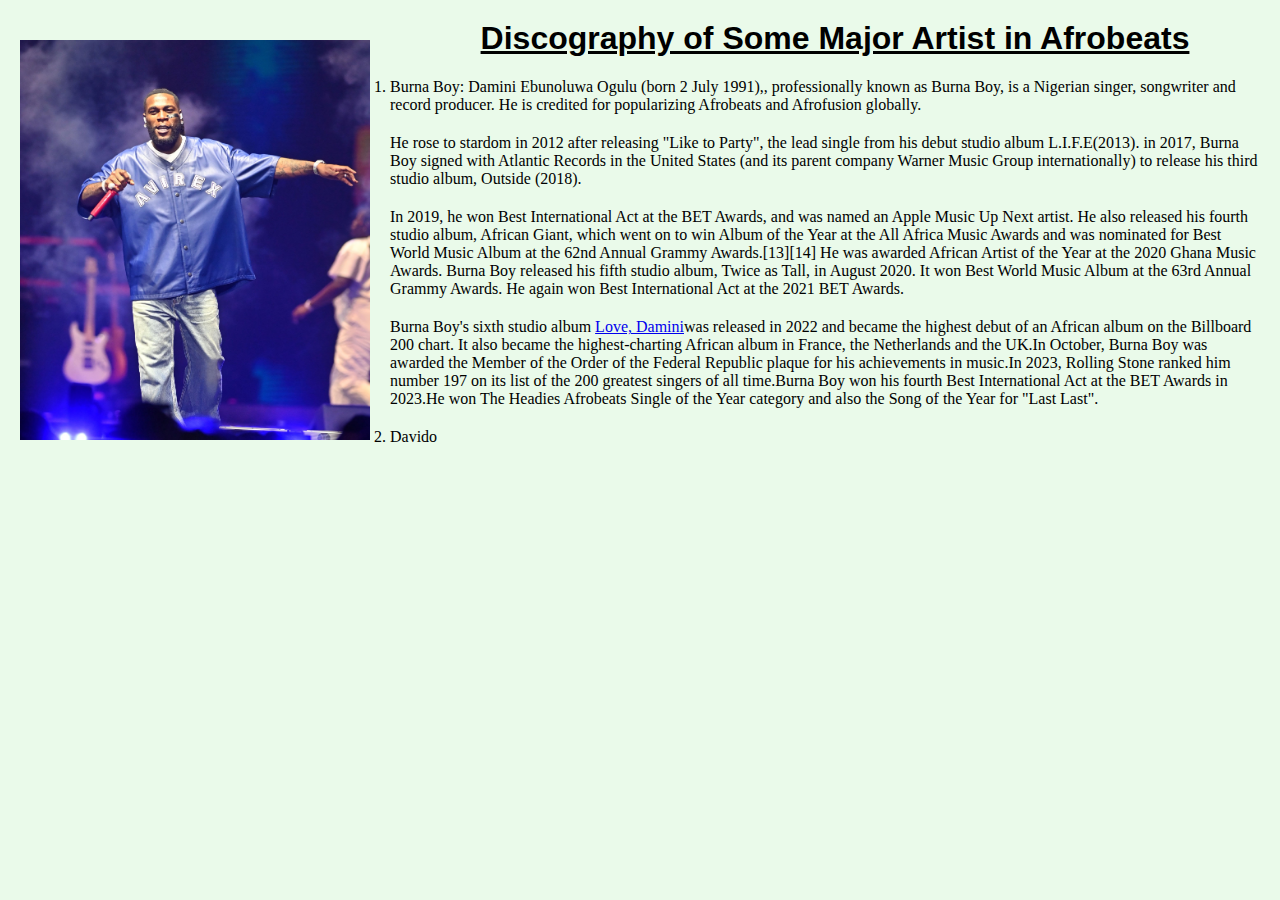
==== Assignment week5/index.html @ 8e427f84 "Add files via upload" ====
<!DOCTYPE html>
<html lang="en">
  <head>
    <meta charset="UTF-8" />
    <meta name="viewport" content="width=device-width, initial-scale=1.0" />
    <title>Discography</title>
    <link rel="stylesheet" href="style.css" />
  </head>
  <body>
    <img src="./images/burna boy.jpg" alt="Odogwu" />
    <h1>Discography of Some Major Artist in Afrobeats</h1>
    <ol>
      <li>
        <p>
          <stong>Burna Boy:</stong> Damini Ebunoluwa Ogulu (born 2 July 1991),,
          professionally known as Burna Boy, is a Nigerian singer, songwriter
          and record producer. He is credited for popularizing Afrobeats and
          Afrofusion globally.
        </p>
        <p>
          He rose to stardom in 2012 after releasing "Like to Party", the lead
          single from his debut studio album L.I.F.E(2013). in 2017, Burna Boy
          signed with Atlantic Records in the United States (and its parent
          company Warner Music Group internationally) to release his third
          studio album, Outside (2018).
        </p>
        <p>
          In 2019, he won Best International Act at the BET Awards, and was
          named an Apple Music Up Next artist. He also released his fourth
          studio album, African Giant, which went on to win Album of the Year at
          the All Africa Music Awards and was nominated for Best World Music
          Album at the 62nd Annual Grammy Awards.[13][14] He was awarded African
          Artist of the Year at the 2020 Ghana Music Awards. Burna Boy released
          his fifth studio album, Twice as Tall, in August 2020. It won Best
          World Music Album at the 63rd Annual Grammy Awards. He again won Best
          International Act at the 2021 BET Awards.
        </p>
        <p>
          Burna Boy's sixth studio album
          <a href="./love-damini.html">Love, Damini</a>was released in 2022 and
          became the highest debut of an African album on the Billboard 200
          chart. It also became the highest-charting African album in France,
          the Netherlands and the UK.In October, Burna Boy was awarded the
          Member of the Order of the Federal Republic plaque for his
          achievements in music.In 2023, Rolling Stone ranked him number 197 on
          its list of the 200 greatest singers of all time.Burna Boy won his
          fourth Best International Act at the BET Awards in 2023.He won The
          Headies Afrobeats Single of the Year category and also the Song of the
          Year for "Last Last".
        </p>
      </li>
      <li>Davido</li>
    </ol>
  </body>
</html>
---- Assignment week5/style.css ----
body{
    border: 100px;
    margin: 0px;
    padding: 0% ;
    background-color: #eafaea;
}
img{
    height: 400px;
    width: 350px;
    float: left;
    margin: 20px;
}
h1{
    text-align: center;
    text-decoration: underline;
    font-weight: 700;
    font-family: Arial, Helvetica, sans-serif;
    margin-top: 20px;
}
p{
    max-width: 80rem;
    margin: 20px;
}
a:hover{
    color:blue;
}
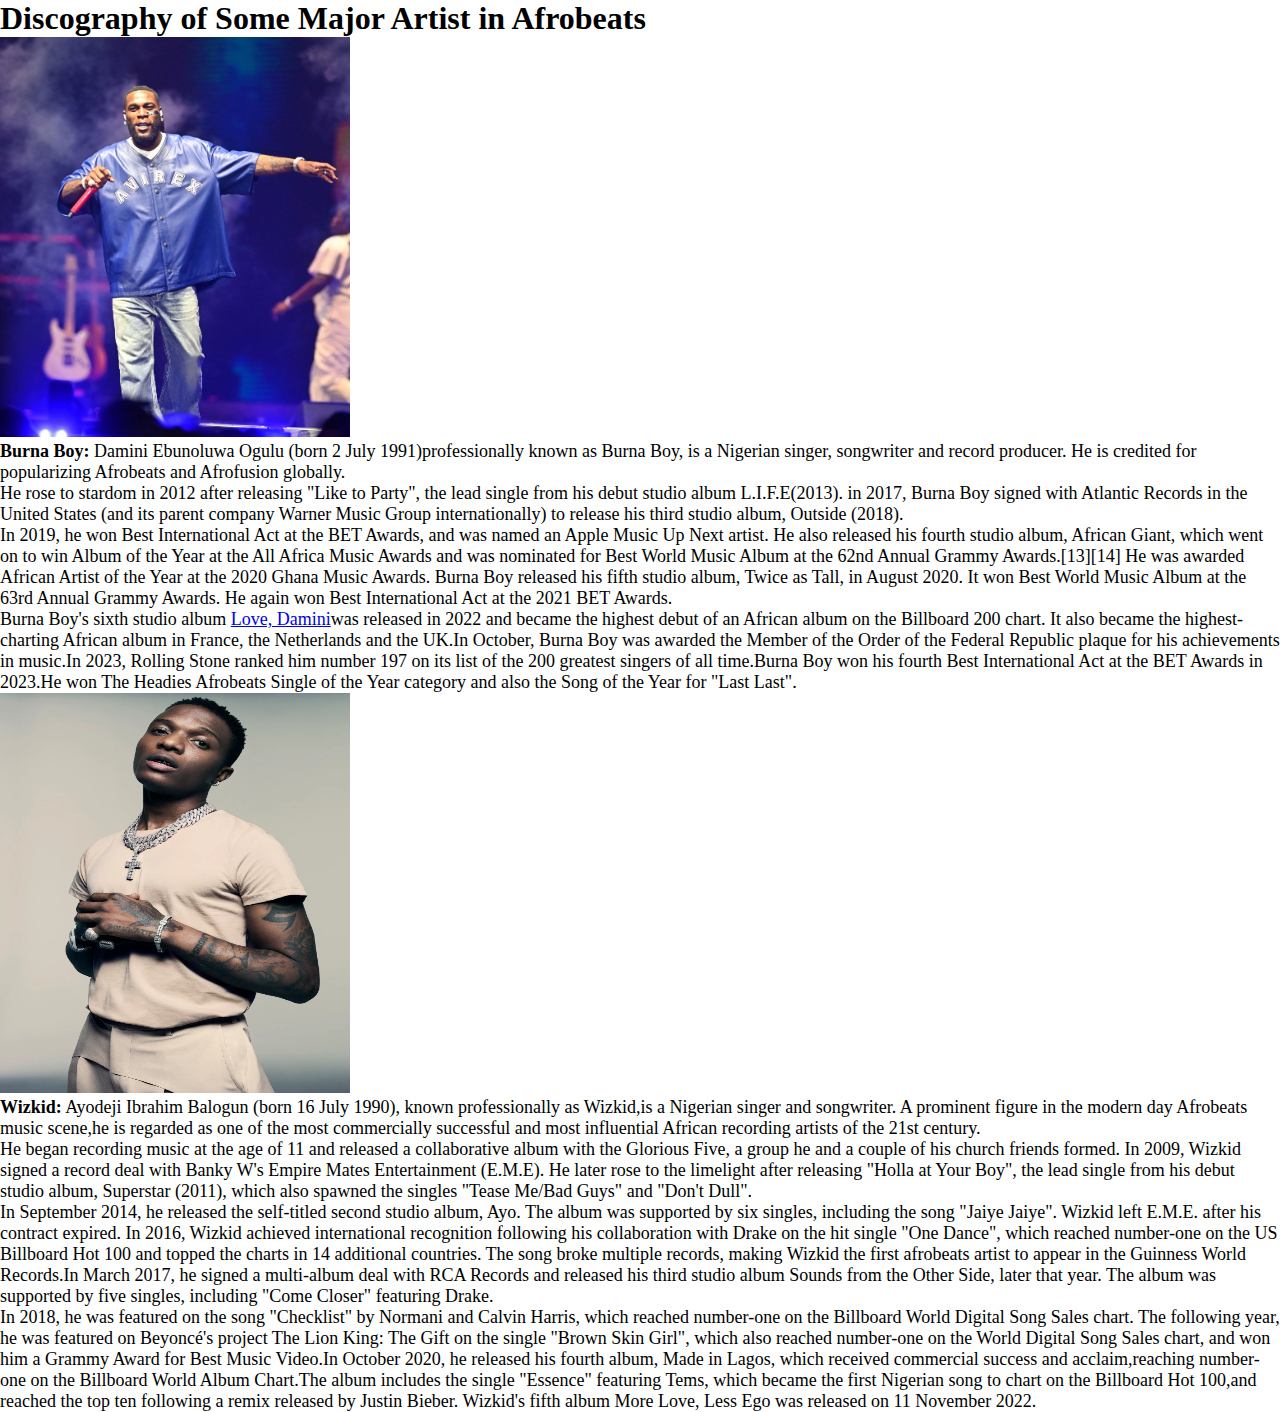
==== commit b6a0dd49: "Add files via upload" ====
--- a/Assignment week5/index.html
+++ b/Assignment week5/index.html
@@ -7,15 +7,16 @@
     <link rel="stylesheet" href="style.css" />
   </head>
   <body>
-    <img src="./images/burna boy.jpg" alt="Odogwu" />
+    
     <h1>Discography of Some Major Artist in Afrobeats</h1>
-    <ol>
+    <img src="./images/burna boy.jpg" 
+    >
       <li>
         <p>
-          <stong>Burna Boy:</stong> Damini Ebunoluwa Ogulu (born 2 July 1991),,
-          professionally known as Burna Boy, is a Nigerian singer, songwriter
-          and record producer. He is credited for popularizing Afrobeats and
-          Afrofusion globally.
+          <strong>Burna Boy:</strong> Damini Ebunoluwa Ogulu (born 2 July
+          1991)professionally known as Burna Boy, is a Nigerian singer,
+          songwriter and record producer. He is credited for popularizing
+          Afrobeats and Afrofusion globally.
         </p>
         <p>
           He rose to stardom in 2012 after releasing "Like to Party", the lead
@@ -48,8 +49,17 @@
           Headies Afrobeats Single of the Year category and also the Song of the
           Year for "Last Last".
         </p>
+      </li class="Wizkid">
+      <img src="./images/wiz.webp" alt="Big Wiz">
+      <li>
+        <p><strong>Wizkid:</strong>
+          Ayodeji Ibrahim Balogun (born 16 July 1990), known professionally as Wizkid,is a Nigerian singer and songwriter. A prominent figure in the modern day Afrobeats music scene,he is regarded as one of the most commercially successful and most influential African recording artists of the 21st century.</p>
+         <p>He began recording music at the age of 11 and released a collaborative album with the Glorious Five, a group he and a couple of his church friends formed. In 2009, Wizkid signed a record deal with Banky W's Empire Mates Entertainment (E.M.E). He later rose to the limelight after releasing "Holla at Your Boy", the lead single from his debut studio album, Superstar (2011), which also spawned the singles "Tease Me/Bad Guys" and "Don't Dull".</p>
+          <p>In September 2014, he released the self-titled second studio album, Ayo. The album was supported by six singles, including the song "Jaiye Jaiye". Wizkid left E.M.E. after his contract expired. In 2016, Wizkid achieved international recognition following his collaboration with Drake on the hit single "One Dance", which reached number-one on the US Billboard Hot 100 and topped the charts in 14 additional countries. The song broke multiple records, making Wizkid the first afrobeats artist to appear in the Guinness World Records.In March 2017, he signed a multi-album deal with RCA Records and released his third studio album Sounds from the Other Side, later that year. The album was supported by five singles, including "Come Closer" featuring Drake.</p>
+          <p>In 2018, he was featured on the song "Checklist" by Normani and Calvin Harris, which reached number-one on the Billboard World Digital Song Sales chart. The following year, he was featured on Beyoncé's project The Lion King: The Gift on the single "Brown Skin Girl", which also reached number-one on the World Digital Song Sales chart, and won him a Grammy Award for Best Music Video.In October 2020, he released his fourth album, Made in Lagos, which received commercial success and acclaim,reaching number-one on the Billboard World Album Chart.The album includes the single "Essence" featuring Tems, which became the first Nigerian song to chart on the Billboard Hot 100,and reached the top ten following a remix released by Justin Bieber. Wizkid's fifth album More Love, Less Ego was released on 11 November 2022.</p>
+       
+        
       </li>
-      <li>Davido</li>
-    </ol>
+
   </body>
 </html>
--- a/Assignment week5/style.css
+++ b/Assignment week5/style.css
@@ -1,26 +1,59 @@
-body{
-    border: 100px;
-    margin: 0px;
-    padding: 0% ;
-    background-color: #eafaea;
+*{
+    padding: 0;
+    margin: 0;
+    box-sizing: border-box;
 }
+
+
 img{
     height: 400px;
     width: 350px;
-    float: left;
-    margin: 20px;
+    /* margin: 50px 20px 20px 20px; */
 }
-h1{
+
+/* h1{
     text-align: center;
     text-decoration: underline;
     font-weight: 700;
     font-family: Arial, Helvetica, sans-serif;
     margin-top: 20px;
-}
-p{
+} */
+/* p{
     max-width: 80rem;
     margin: 20px;
-}
+} */
+
+
 a:hover{
     color:blue;
 }
+
+
+body{
+    height: 100vh;
+    
+}
+p{
+    font-size:large;
+}
+.head-container{
+    height: 10%;
+    
+}
+.main-container{
+    height:90%;
+background-color:beige;
+}
+.content{
+    display: flex;
+    
+}
+.burna{
+    width: 20rem;
+    height: 25rem;
+}
+.wizkid{
+    width:30rem;
+    height: 25rem;
+    padding-top: 20px;
+}